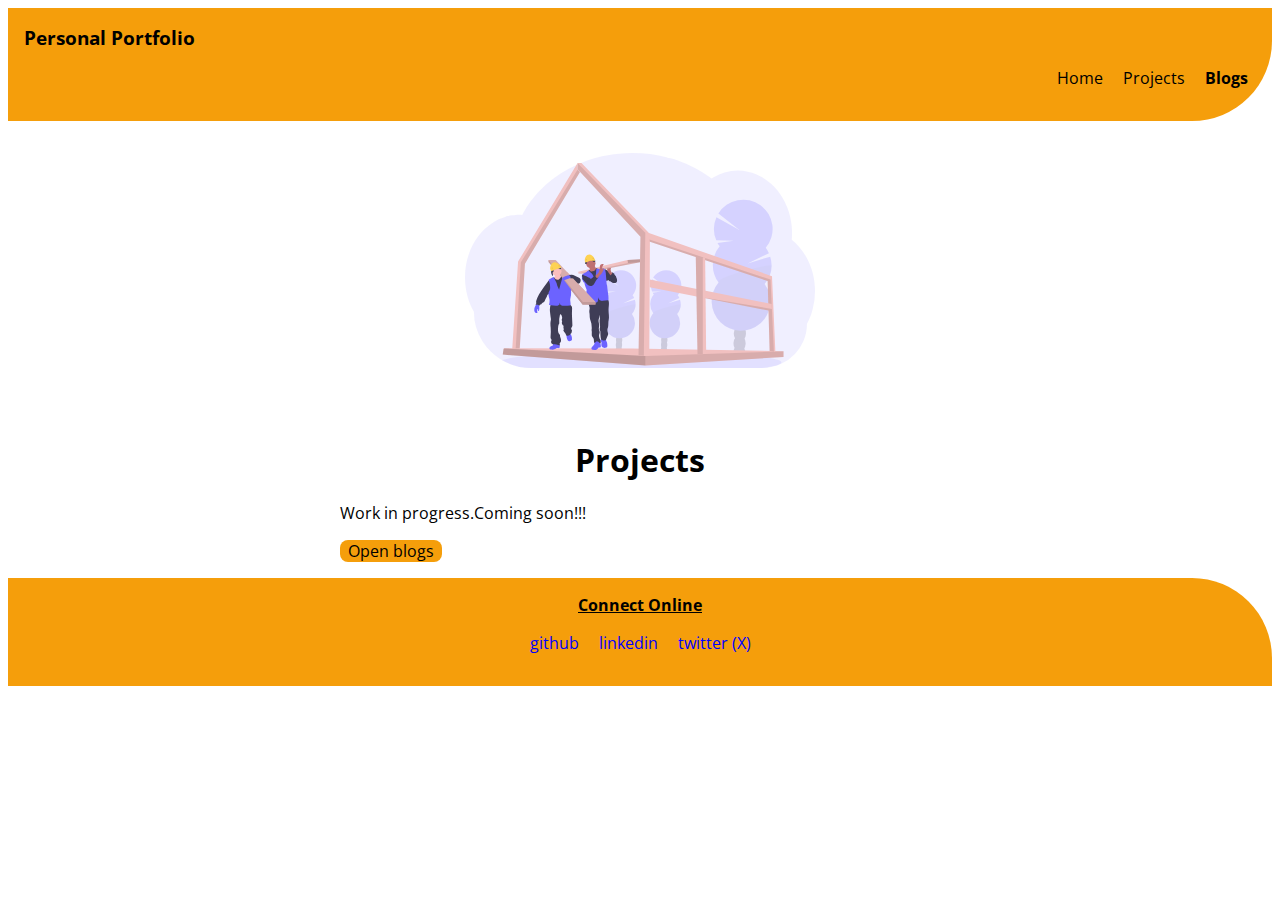
==== blogs.html @ 7b09c88f "Merge pull request #6 from sethisandeepsethi/feature" ====
<!DOCTYPE html>
<html lang="en">
<head>
    <meta charset="UTF-8">
    <meta name="viewport" content="width=device-width, initial-scale=1.0">
    <title>Sandeep Sethi | Blogs</title>
    <link href="style.css" rel="stylesheet">
</head>
<body>
    <nav class="navigation container">
        <div class="nav-brand">Personal Portfolio</div>
        <ul class="nav-pill list-no-bullets">
            <li class="list-item-inline">
                <a class="link" href="/">Home</a>
            </li>
            <li class="list-item-inline">
                <a class="link" href="/projects.html">Projects</a>
            </li>
            <li class="list-item-inline">
                <a class="link link-active" href="/blogs.html">Blogs</a>
            </li>
        </ul>
    </nav>

    <header class="hero">
        <img class="hero-img" src="../images/under_construction.svg">
    </header>

    <section class="section">
        <div class="container container-center">
            <h1 class="section-heading">Projects</h1>
            <p>Work in progress.Coming soon!!! </p>
            <a class="link link-primary" href="/blogs.html">Open blogs</a>
        </div>
    </section>

    <footer class="footer">
        <div class="footer-heading">Connect Online</div>
        <ul class="list-no-bullets">
          <li class="list-item-inline">
            <a class="link" href="https://github.com/sethisandeepsethi">github</a>
          </li>
          <li class="list-item-inline">
            <a class="link" href="https://www.linkedin.com/in/sethisandeepsethi/">linkedin</a>
          </li>
          <li class="list-item-inline">
            <a class="link" href="https://www.twitter.com/sandeepsethi">twitter (X)</a>
          </li>
        </ul>
      </footer>
    
</body>
</html>
---- style.css ----
@import url('https://fonts.googleapis.com/css2?family=Open+Sans:ital,wght@0,300;0,400;0,700;1,300;1,400;1,700&display=swap');

:root {
    --primary-color: #f59e0b;
    --off-primary-color: #fff7ed;
}

body {
    font-family: 'Open Sans', sans-serif;
}

.container {
    padding-left: 1rem;
    padding-right: 1rem;
}

.container-center {
    max-width: 600px;
    margin:auto;
}

.link {
    text-decoration: none;
    padding-left: 0.5rem;
    padding-right: 0.5rem;
}

.link-primary {
    background-color: var(--primary-color);
    border-radius: 0.5rem;
    color: black;
}

.link-secondry {
    color: var(--primary-color);
    border-radius: 0.5rem;
    border: 2px solid var(--primary-color);
}

.list-no-bullets{
    list-style: none;
}

.list-item-inline {
    display: inline;
}

.navigation {
    background-color: var(--primary-color);
    border-bottom-right-radius: 5rem;
    padding: 1rem;
    color: black;
}

.navigation .link {
    color: black;
}

.navigation .nav-brand {
    font-weight: bold;
    font-size: 1.2rem;
}

.navigation .nav-pill {
    text-align: right;
}

.navigation .link-active {
    font-weight: bold;
}

.hero {
    padding: 2rem;
}

.hero .hero-img {
    max-width: 350px;
    display: block;
    margin: auto;
}

.hero .hero-heading {
    padding-top: 1rem;
    text-align: center;
}

.hero .hero-briefing {
    color: var(--primary-color);
    font-weight: bolder;
    text-align: center;
}

.section {
    padding: 1rem;
}

.section-heading {
    text-align: center;
}

.section-desc {
    text-align: center;
}

.off-color {
    background-color: var(--off-primary-color);
}

.footer {
    background-color: var(--primary-color);
    border-top-right-radius: 5rem;
    color: black;
    padding: 1rem;
    text-align: center;
}

.footer .footer-heading {
    font-weight: bold;
    text-decoration: underline;
}

.footer .link{
    color: blue;
    text-decoration: none;
}

.footer ul {
    padding-inline-start: 0px;
}
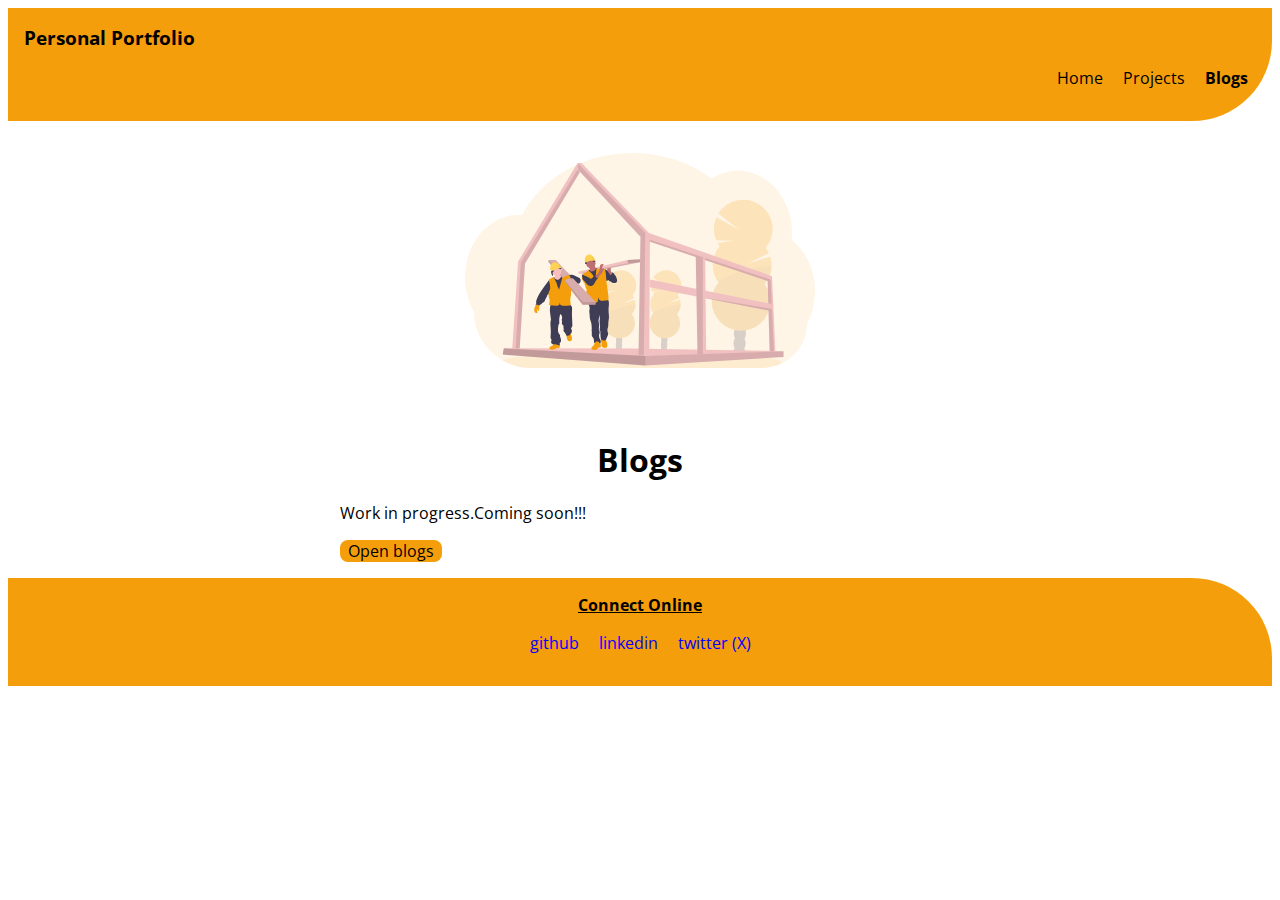
==== commit e9047cda: "Merge pull request #10 from sethisandeepsethi/feature" ====
--- a/blogs.html
+++ b/blogs.html
@@ -28,7 +28,7 @@
 
     <section class="section">
         <div class="container container-center">
-            <h1 class="section-heading">Projects</h1>
+            <h1 class="section-heading">Blogs</h1>
             <p>Work in progress.Coming soon!!! </p>
             <a class="link link-primary" href="/blogs.html">Open blogs</a>
         </div>
